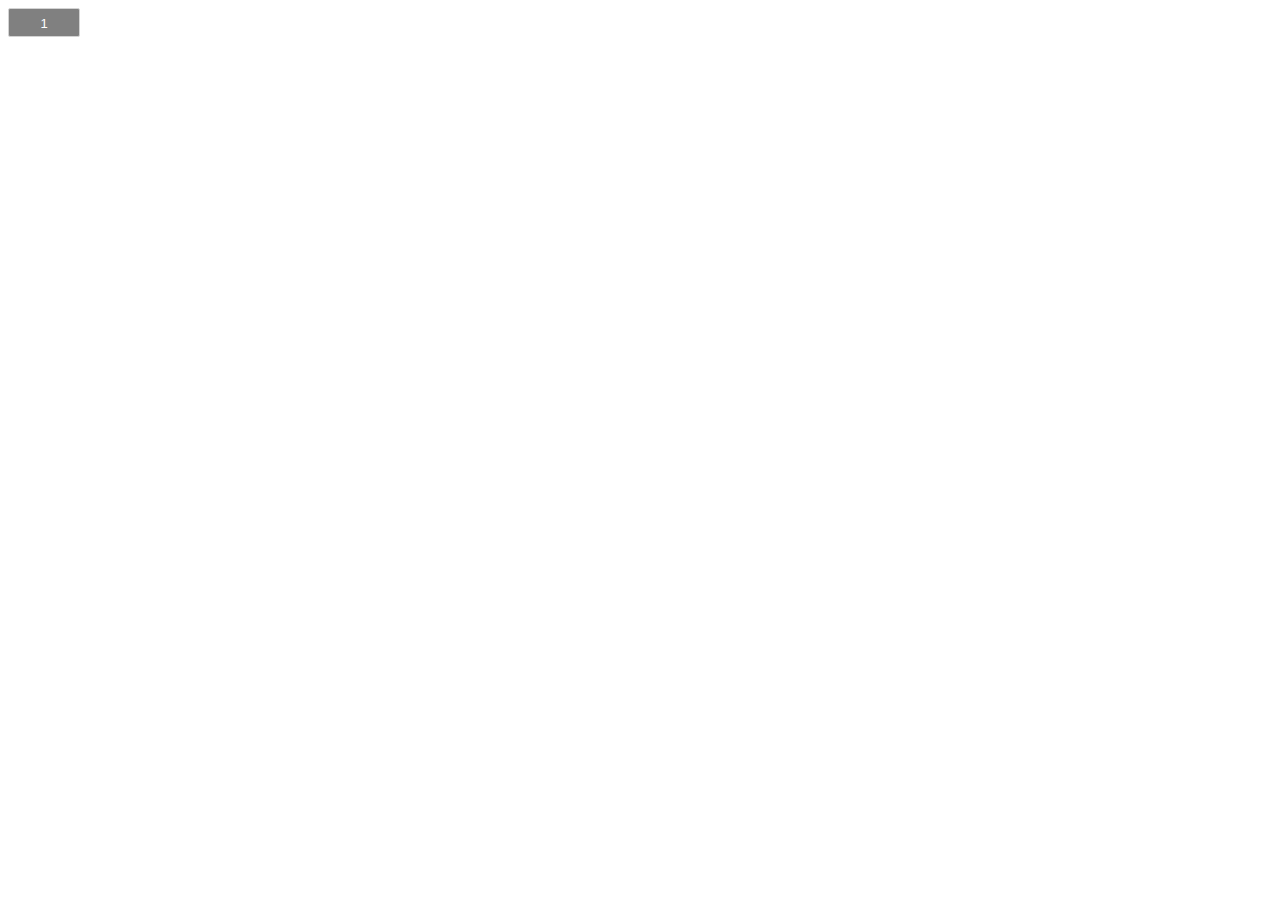
==== a.html @ 1b0249d5 "add__analysis_code" ====
<!DOCTYPE html>
<html lang="ko">

<head>
    <meta charset="UTF-8" />
    <meta http-equiv="X-UA-Compatible" content="IE=edge" />
    <meta name="viewport" content="width=device-width, initial-scale=1.0" />

    <style>
        section {
            position: absolute;
            width: 70px;
            height: 27px;
            overflow: hidden;

            background-color: grey;
            border-radius: 2px;
            border: 1px solid lightgrey;
            color: white;
            font-family: sans-serif;
            text-align: center;
            font-size: 13px;
            line-height: 25px;
            cursor: default;
        }

        #container {
            position: absolute;
            top: 2px;
            width: 100%;
            transition: top ease-in-out 0.5s;
            text-align: center;
        }
    </style>
    <title></title>
</head>

<body>
    <section id="display">
        <div id="container">
            <div><span>1</span></div>
            <div><span>2</span></div>
            <div><span>3</span></div>
            <div><span>4</span></div>
            <div><span>WOW</span></div>
            <div><span>6</span></div>
            <div><span>7</span></div>
        </div>
    </section>



    <script>
        let display = document.getElementById('display');
        let container = document.getElementById('container');
        let hovering = false;

        display.addEventListener('mouseover', () => {
            if (hovering) return;
            setTimeout(() => hovering = false, 1000);
            moveContainer();
            hovering = true;
        });

        function moveContainer() {
            let choosenOption = getRandomOption();
            setTop(-choosenOption.offsetTop + 2);
        }

        function setTop(top) {
            container.style.top = `${top}px`;
        }

        function getRandomOption() {
            let options = container.children;
            let randomOption = Math.floor(Math.random() * (options.length));
            let choosenOption = options[randomOption];

            return choosenOption;
        }

    </script>
</body>

</html>
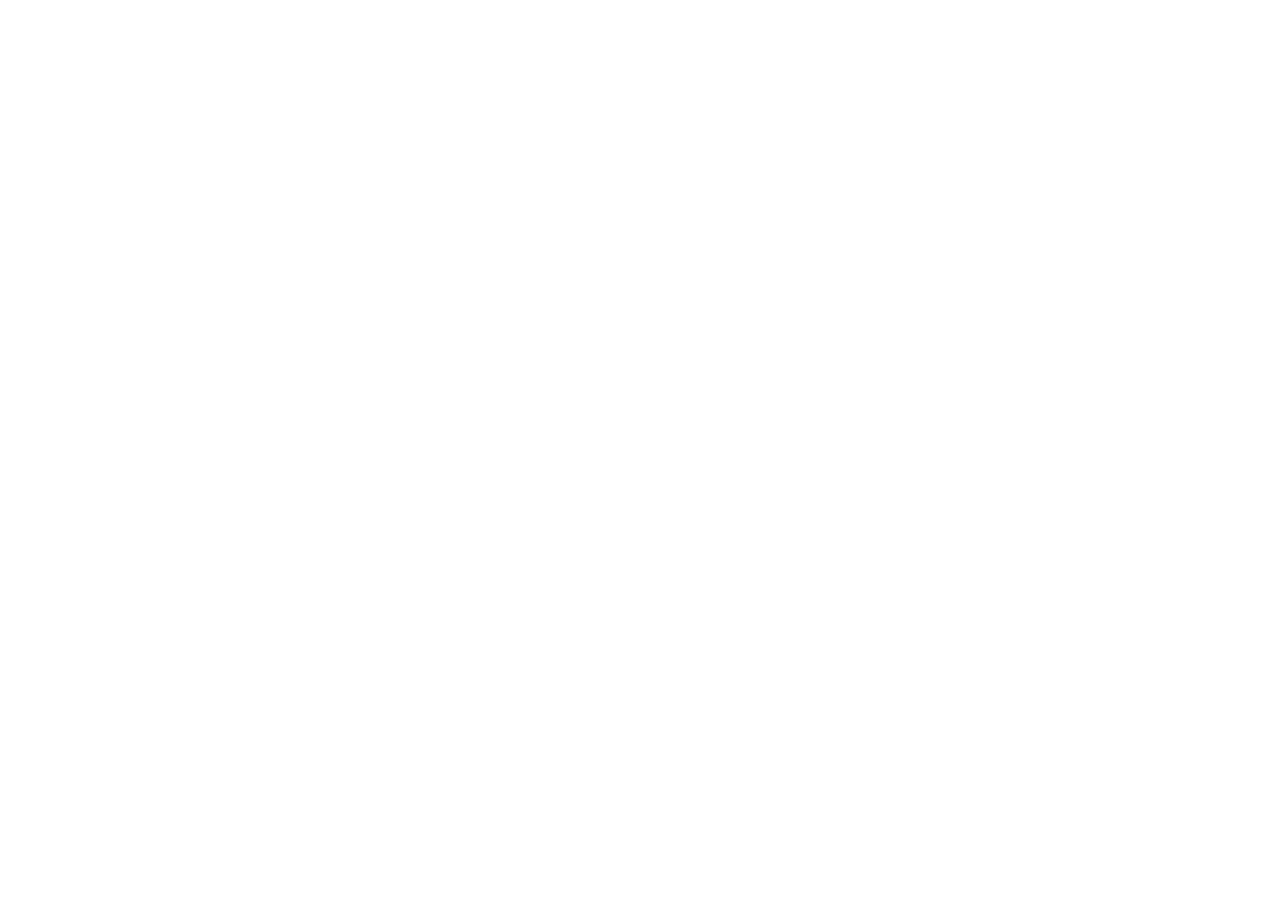
==== commit c01bea41: "update__result-page-rolling" ====
--- a/a.html
+++ b/a.html
@@ -6,80 +6,20 @@
     <meta http-equiv="X-UA-Compatible" content="IE=edge" />
     <meta name="viewport" content="width=device-width, initial-scale=1.0" />
 
-    <style>
-        section {
-            position: absolute;
-            width: 70px;
-            height: 27px;
-            overflow: hidden;
-
-            background-color: grey;
-            border-radius: 2px;
-            border: 1px solid lightgrey;
-            color: white;
-            font-family: sans-serif;
-            text-align: center;
-            font-size: 13px;
-            line-height: 25px;
-            cursor: default;
-        }
-
-        #container {
-            position: absolute;
-            top: 2px;
-            width: 100%;
-            transition: top ease-in-out 0.5s;
-            text-align: center;
-        }
-    </style>
+    
     <title></title>
 </head>
 
 <body>
     <section id="display">
         <div id="container">
-            <div><span>1</span></div>
-            <div><span>2</span></div>
-            <div><span>3</span></div>
-            <div><span>4</span></div>
-            <div><span>WOW</span></div>
-            <div><span>6</span></div>
-            <div><span>7</span></div>
+            <ul id="list"></ul>
         </div>
     </section>
 
 
 
-    <script>
-        let display = document.getElementById('display');
-        let container = document.getElementById('container');
-        let hovering = false;
-
-        display.addEventListener('mouseover', () => {
-            if (hovering) return;
-            setTimeout(() => hovering = false, 1000);
-            moveContainer();
-            hovering = true;
-        });
-
-        function moveContainer() {
-            let choosenOption = getRandomOption();
-            setTop(-choosenOption.offsetTop + 2);
-        }
-
-        function setTop(top) {
-            container.style.top = `${top}px`;
-        }
-
-        function getRandomOption() {
-            let options = container.children;
-            let randomOption = Math.floor(Math.random() * (options.length));
-            let choosenOption = options[randomOption];
-
-            return choosenOption;
-        }
-
-    </script>
+    
 </body>
 
 </html>